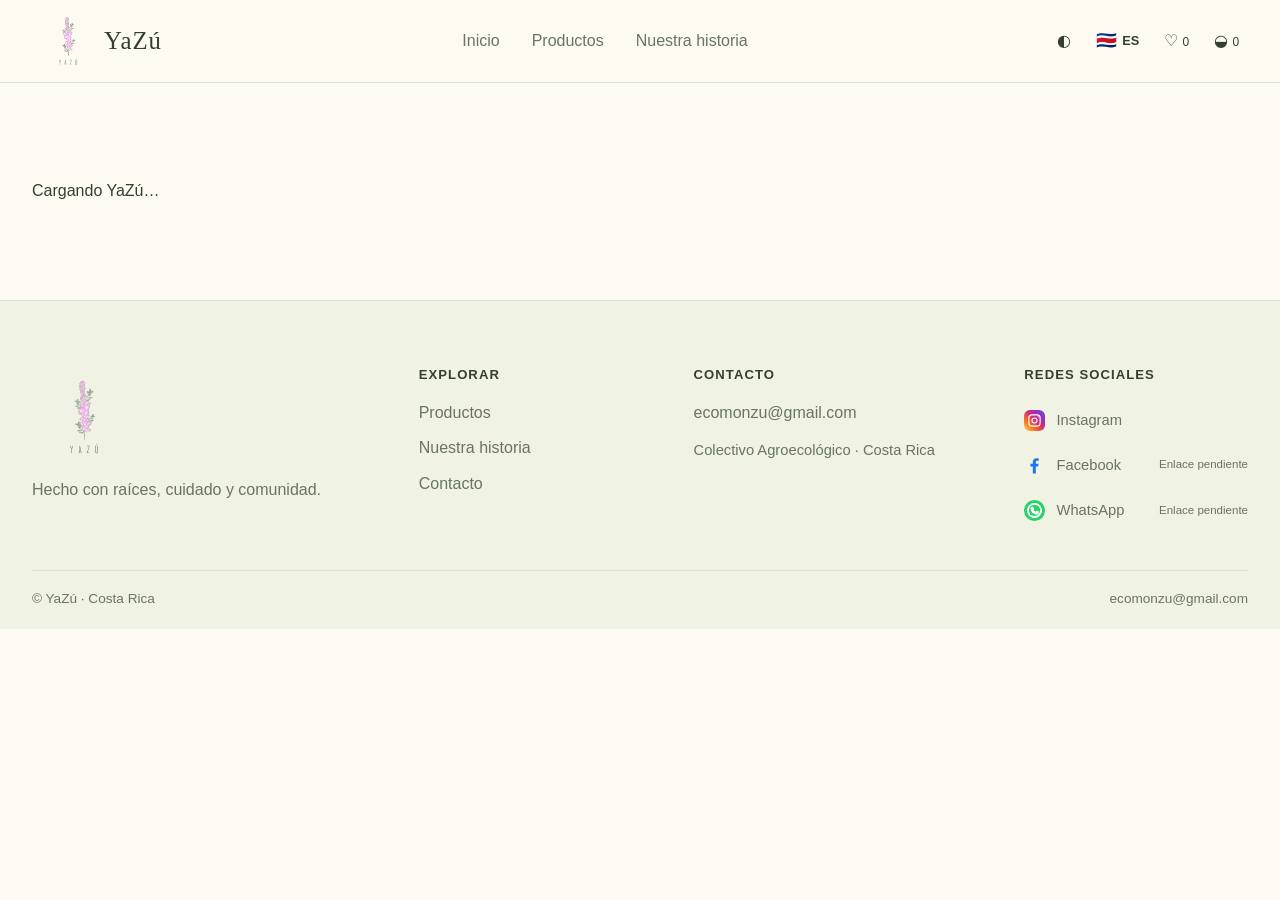
==== index.html @ a960245a "página principal y estructura creada, a la espera de imágenes para agregar" ====
<!doctype html>
<html lang="es">
<head>
  <meta charset="utf-8">
  <meta name="viewport" content="width=device-width, initial-scale=1">
  <meta name="theme-color" content="#fcfaf2">
  <meta name="description" content="YaZú: productos naturales y artesanales que apoyan iniciativas agroecológicas de mujeres rurales de Costa Rica.">
  <meta property="og:type" content="website">
  <meta property="og:title" content="YaZú | Productos con raíces">
  <meta property="og:description" content="Conoce productos artesanales y una colectiva agroecológica de Costa Rica.">
  <meta property="og:image" content="/assets/logo_yazu.svg">
  <meta name="twitter:card" content="summary_large_image">
  <title>YaZú | Productos con raíces</title>
  <link rel="icon" href="/assets/logo_yazu.svg" type="image/svg+xml">
  <link rel="stylesheet" href="/index.css">
  <script type="module" src="/index.js"></script>
</head>
<body>
  <a class="skip" href="#contenido">Saltar al contenido</a>
  <header class="header">
    <div class="header-inner wrap">
      <a class="brand" href="/" data-link aria-label="YaZú, inicio"><img src="/assets/logo_yazu.svg" alt=""><span>YaZú</span></a>
      <nav class="navigation" aria-label="Navegación principal">
        <a href="/#inicio" data-link data-i18n="home" data-nav="home">Inicio</a>
        <a href="/productos" data-link data-i18n="products" data-nav="products">Productos</a>
        <a href="/#historia" data-link data-i18n="about" data-nav="history">Nuestra historia</a>
      </nav>
      <div class="header-actions">
        <button id="theme" class="icon-button" type="button" aria-label="Cambiar tema">◐</button>
        <button id="language" class="language" type="button" aria-label="Cambiar idioma"><span class="language-flag" aria-hidden="true">🇨🇷</span><span class="language-code">ES</span></button>
        <a href="/favoritos" data-link class="icon-button" id="favorites-link" aria-label="Favoritos">♡ <span id="favorite-count">0</span></a>
        <a href="/carrito" data-link class="icon-button" id="cart-link" aria-label="Carrito">◒ <span id="cart-count">0</span></a>
      </div>
    </div>
  </header>
  <main id="contenido" tabindex="-1" aria-live="polite">
    <div class="wrap loading" role="status">Cargando YaZú…</div>
  </main>
  <footer class="footer">
    <div class="wrap footer-grid">
      <div class="footer-brand"><img class="footer-logo" src="/assets/logo_yazu.svg" alt="YaZú"><p data-i18n="footerText">Hecho con raíces, cuidado y comunidad.</p></div>
      <div><strong data-i18n="explore">Explorar</strong><a href="/productos" data-link data-i18n="products">Productos</a><a href="/informacion" data-link data-i18n="about">Nuestra historia</a><a href="/informacion#contacto" data-link data-i18n="contact">Contacto</a></div>
      <div class="footer-contact"><strong data-i18n="contact">Contacto</strong><a href="mailto:ecomonzu@gmail.com">ecomonzu@gmail.com</a><p class="footer-location">Colectivo Agroecológico · Costa Rica</p></div>
      <div class="footer-networks"><strong data-i18n="socials">Redes sociales</strong>
        <a class="social-link" href="https://www.instagram.com/chapernoagroeco/" target="_blank" rel="noopener noreferrer" aria-label="Instagram de YaZú">
          <svg viewBox="0 0 24 24" aria-hidden="true"><rect x="3" y="3" width="18" height="18" rx="5"/><circle cx="12" cy="12" r="4"/><circle class="social-dot" cx="18" cy="6" r="1"/></svg><span>Instagram</span>
        </a>
        <span class="social-link social-pending" id="footer-facebook" aria-disabled="true">
          <svg viewBox="0 0 24 24" aria-hidden="true"><path d="M13.5 21v-8h2.7l.4-3h-3.1V8.1c0-.9.3-1.5 1.6-1.5h1.7V3.9c-.3 0-1.3-.1-2.5-.1-2.5 0-4.2 1.5-4.2 4.3V10H7.3v3h2.8v8z"/></svg><span>Facebook</span><small data-i18n="socialPending">Enlace pendiente</small>
        </span>
        <span class="social-link social-pending" id="footer-whatsapp" aria-disabled="true">
          <svg viewBox="0 0 24 24" aria-hidden="true"><path d="M20.5 3.5A11.8 11.8 0 0 0 12.1 0C5.6 0 .3 5.3.3 11.8c0 2.1.6 4.1 1.6 5.9L.2 24l6.5-1.7a11.8 11.8 0 0 0 5.4 1.3h.1c6.5 0 11.8-5.3 11.8-11.8 0-3.2-1.2-6.1-3.5-8.3zM12.1 21.6h-.1a9.8 9.8 0 0 1-5-1.4l-.4-.2-3.8 1 1-3.7-.2-.4a9.8 9.8 0 0 1-1.5-5.1c0-5.5 4.5-10 10-10 2.7 0 5.2 1 7.1 2.9a9.9 9.9 0 0 1 2.9 7.1c0 5.4-4.5 9.8-10 9.8zm5.5-7.4c-.3-.1-1.6-.8-1.9-.9-.3-.1-.5-.1-.7.2-.2.3-.7.9-.9 1.1-.2.2-.3.2-.6.1-.3-.1-1.2-.4-2.3-1.4-.8-.7-1.4-1.6-1.5-1.9-.2-.3 0-.4.1-.6l.5-.5c.1-.2.2-.3.3-.5.1-.2 0-.4 0-.5 0-.1-.7-1.6-1-2.1-.2-.5-.5-.4-.7-.4h-.6c-.2 0-.5.1-.8.4-.3.3-1 1-1 2.4s1 2.8 1.1 3c.1.2 2 3.1 4.8 4.2.7.3 1.2.5 1.6.6.7.2 1.3.2 1.8.1.5-.1 1.6-.7 1.8-1.3.2-.6.2-1.1.2-1.3-.1-.2-.3-.3-.6-.5z"/></svg><span>WhatsApp</span><small data-i18n="socialPending">Enlace pendiente</small>
        </span>
      </div>
    </div>
    <div class="wrap footer-bottom"><span>© YaZú · Costa Rica</span><a href="mailto:ecomonzu@gmail.com">ecomonzu@gmail.com</a></div>
  </footer>
  <div id="notice" class="notice" role="status" hidden></div>
</body>
</html>
---- index.css ----
@font-face{font-family:YaZuDisplay;src:local("Doodler")}
@font-face{font-family:YaZuText;src:local("Gilroy")}
[hidden]{display:none!important}.brand{display:flex;align-items:center;font-family:YaZuDisplay,Georgia,serif;font-size:1.55rem;letter-spacing:.04em}
:root{color-scheme:light;--bg:#fcfaf2;--surface:#fffef9;--text:#34402d;--muted:#697463;--line:#dce4d3;--primary:#6b8253;--soft:#bbcda0;--accent:#c7d99f;--shadow:0 12px 40px #34402d12;--radius:18px;font-family:YaZuText,Arial,sans-serif}
:root[data-theme=dark]{color-scheme:dark;--bg:#1a211b;--surface:#222c23;--text:#edf1e8;--muted:#b3c2ae;--line:#445446;--primary:#c7d99f;--soft:#344a35;--accent:#536a45;--shadow:0 12px 40px #0003}
*{box-sizing:border-box}html{scroll-behavior:smooth}body{margin:0;background:var(--bg);color:var(--text);line-height:1.55}button,input,textarea,select{font:inherit}button,a{touch-action:manipulation}a{color:inherit;text-decoration:none}button{cursor:pointer}img{max-width:100%;display:block}button:focus-visible,a:focus-visible,input:focus-visible,select:focus-visible{outline:3px solid #b675b9;outline-offset:3px}.wrap{width:min(1200px,calc(100% - 3rem));margin:auto}.skip{position:absolute;top:-100px;left:1rem;background:var(--surface);padding:.7rem;z-index:10}.skip:focus{top:1rem}.header{position:sticky;top:0;z-index:10;background:color-mix(in srgb,var(--bg) 93%,transparent);backdrop-filter:blur(12px);border-bottom:1px solid var(--line)}.header-inner{height:82px;display:flex;align-items:center;gap:2rem}.brand img{width:72px;height:68px;object-fit:contain}.navigation{display:flex;gap:2rem;margin:auto}.navigation a,.footer a{color:var(--muted)}.navigation a:hover,.footer a:hover{color:var(--primary)}.header-actions{display:flex;align-items:center;gap:.45rem}.icon-button,.language{border:0;background:transparent;color:var(--text);padding:.55rem;border-radius:8px;white-space:nowrap}.icon-button:hover,.language:hover{background:var(--soft)}.icon-button span{font-size:.75rem}
h1,h2,h3,p{margin-top:0}h1,h2,h3{font-family:YaZuDisplay,Georgia,serif;font-weight:400;line-height:1.1}h1{font-size:clamp(3rem,7vw,6.8rem);letter-spacing:-.04em}h2{font-size:clamp(2.2rem,4vw,4rem);letter-spacing:-.025em}h3{font-size:1.5rem}.eyebrow{font-size:.72rem;letter-spacing:.18em;text-transform:uppercase;font-weight:700;color:var(--primary)}.hero{padding:clamp(4rem,9vw,8rem) 0;background:linear-gradient(120deg,var(--bg),var(--soft));overflow:hidden}.hero-grid{display:grid;grid-template-columns:1.1fr .9fr;gap:3rem;align-items:center}.hero p:not(.eyebrow){max-width:520px;color:var(--muted);font-size:1.1rem}.hero-image{height:370px;width:100%;object-fit:contain;filter:drop-shadow(0 16px 30px #34402d20)}.button{display:inline-flex;align-items:center;justify-content:center;gap:.5rem;border:1px solid var(--primary);border-radius:999px;background:var(--primary);color:var(--bg);padding:.85rem 1.4rem;font-weight:700;transition:transform .2s,opacity .2s}.button:hover{transform:translateY(-2px);opacity:.88}.button.secondary{background:transparent;color:var(--text)}.button:disabled{opacity:.5;cursor:not-allowed;transform:none}.section{padding:5rem 0}.section.soft{background:color-mix(in srgb,var(--soft) 22%,var(--bg))}.section-heading{display:flex;justify-content:space-between;align-items:end;gap:1rem;margin-bottom:2rem}.section-heading h2{margin-bottom:0}.section-heading p{color:var(--muted);max-width:450px;margin-bottom:0}.grid{display:grid;grid-template-columns:repeat(4,minmax(0,1fr));gap:1.25rem}.card{min-width:0}.card-image{aspect-ratio:1/1.1;position:relative;background:var(--surface);border:1px solid var(--line);border-radius:var(--radius);overflow:hidden}.card-image img{width:100%;height:100%;object-fit:contain;padding:1.5rem;transition:transform .3s}.card-image:hover img{transform:scale(1.04)}.favorite{position:absolute;top:1rem;right:1rem;border:0;border-radius:50%;width:40px;height:40px;background:var(--surface);color:var(--text);font-size:1.3rem}.card-body{padding:.9rem .15rem}.card-body h3{font-size:1.2rem;margin:.25rem 0}.category,.muted{color:var(--muted)}.category{font-size:.8rem}.price{font-weight:700}.catalog-head{padding:4rem 0 2rem}.catalog-head h1{font-size:clamp(3rem,6vw,5rem);margin-bottom:.6rem}.controls{display:flex;gap:1rem;margin:2rem 0}.field{width:100%;border:1px solid var(--line);border-radius:9px;padding:.85rem 1rem;background:var(--surface);color:var(--text)}select.field{width:auto;min-width:190px}.empty,.error{border:1px solid var(--line);background:var(--surface);border-radius:var(--radius);padding:2rem;text-align:center}.error img{width:110px;margin:0 auto 1rem}.loading{padding:6rem 0}.skeleton{height:330px;border-radius:var(--radius);background:linear-gradient(90deg,var(--surface),var(--line),var(--surface));background-size:200% 100%;animation:shimmer 1.5s infinite}@keyframes shimmer{to{background-position:-200% 0}}
.detail{display:grid;grid-template-columns:1fr 1fr;gap:clamp(2rem,6vw,6rem);padding:3rem 0 6rem}.detail-image{background:var(--surface);border:1px solid var(--line);border-radius:var(--radius);min-height:440px;display:flex;align-items:center;justify-content:center}.detail-image img{max-height:520px;object-fit:contain}.detail h1{font-size:clamp(2.6rem,5vw,4.7rem)}.detail .price{font-size:1.4rem}.detail-actions{display:flex;flex-wrap:wrap;gap:.8rem;margin:2rem 0}.thumbs{display:flex;gap:.5rem;margin-top:1rem}.thumbs button{background:var(--surface);border:1px solid var(--line);border-radius:8px;padding:.3rem}.thumbs img{width:55px;height:55px;object-fit:contain}.back{display:inline-block;margin:2rem 0 0;color:var(--muted)}.info-nav{display:flex;gap:.8rem;flex-wrap:wrap;padding:1rem 0}.info-nav a{border:1px solid var(--line);padding:.5rem 1rem;border-radius:999px}.info-copy{max-width:700px}.feature{display:grid;grid-template-columns:1fr 1fr;align-items:center;gap:3rem}.placeholder{border-radius:var(--radius);background:var(--surface);border:1px solid var(--line);display:grid;place-items:center;min-height:300px}.placeholder img{width:60%;max-height:300px;object-fit:contain}.map{width:100%;height:400px;border:0;border-radius:var(--radius)}.gallery-grid{display:grid;grid-template-columns:repeat(3,1fr);gap:1rem}.gallery-grid img{width:100%;aspect-ratio:1;object-fit:cover;border-radius:var(--radius)}.list{display:grid;gap:1rem}.list-item{display:grid;grid-template-columns:100px 1fr auto;gap:1.5rem;align-items:center;background:var(--surface);border:1px solid var(--line);border-radius:var(--radius);padding:1rem}.list-item img{width:100px;height:100px;object-fit:contain}.list-item h3{font-size:1.2rem;margin-bottom:.3rem}.quantity{display:flex;gap:.5rem;align-items:center}.quantity input{width:65px}.checkout{display:grid;grid-template-columns:1fr 340px;gap:2rem}.summary{align-self:start;padding:1.5rem;background:var(--surface);border:1px solid var(--line);border-radius:var(--radius)}.summary label{display:block;margin:1rem 0}.summary .button{width:100%}.total{display:flex;justify-content:space-between;font-size:1.2rem}.text-button{border:0;background:none;color:var(--primary);padding:.3rem}.footer{border-top:1px solid var(--line);padding:3rem 0 1rem}.footer-grid{display:grid;grid-template-columns:2fr 1fr 1fr;gap:2rem}.footer-grid a{display:block;margin:.5rem 0}.footer-logo{width:100px;height:85px;object-fit:contain}.footer p,.footer-bottom{color:var(--muted)}.footer-bottom{border-top:1px solid var(--line);padding-top:1rem;margin-top:2rem;font-size:.85rem}.notice{position:fixed;bottom:1rem;right:1rem;background:var(--text);color:var(--bg);padding:1rem;border-radius:10px;z-index:30}
@media(max-width:800px){.header-inner{height:auto;min-height:72px;flex-wrap:wrap;gap:.4rem;padding:.4rem 0}.brand img{width:58px;height:52px}.header-actions{margin-left:auto}.navigation{order:3;justify-content:center;width:100%;padding-bottom:.5rem;gap:1.3rem;font-size:.9rem}.hero-grid,.feature,.detail,.checkout{grid-template-columns:1fr}.hero-image{height:220px}.grid{grid-template-columns:repeat(2,minmax(0,1fr))}.section{padding:3.5rem 0}.section-heading{align-items:start;flex-direction:column}.detail-image{min-height:300px}.footer-grid{grid-template-columns:1fr 1fr}.footer-grid>div:first-child{grid-column:1/-1}.list-item{grid-template-columns:70px 1fr}.list-item img{width:70px;height:70px}.list-actions{grid-column:2}.controls{flex-direction:column}select.field{width:100%}}
@media(prefers-reduced-motion:reduce){*,*::before,*::after{scroll-behavior:auto!important;animation-duration:.01ms!important;animation-iteration-count:1!important;transition-duration:.01ms!important}}
.wrap{width:min(1360px,calc(100% - 4rem))}
h1,h2,h3{letter-spacing:0}
.section{padding:clamp(4rem,7vw,6.5rem) 0}
.hero{padding:clamp(5rem,10vw,9rem) 0}
.hero-grid{grid-template-columns:1.05fr .95fr;gap:clamp(3rem,7vw,7rem)}
.hero-image{height:clamp(390px,38vw,520px)}
.grid{gap:clamp(1.25rem,2.4vw,2rem)}
.card-image img{padding:clamp(.75rem,1.5vw,1.5rem)}
.footer{padding:4rem 0 1.25rem;background:color-mix(in srgb,var(--soft) 18%,var(--bg))}
.footer-grid{grid-template-columns:1.5fr 1fr 1.25fr 1fr;gap:clamp(1.5rem,4vw,4rem)}
.footer-grid>div:first-child{max-width:290px}
.footer-logo{width:128px;height:104px;object-fit:contain;object-position:left center;margin-bottom:.6rem}
.footer-grid strong{display:block;margin:0 0 1rem;color:var(--text);font-size:.82rem;letter-spacing:.08em;text-transform:uppercase}
.footer-grid a{margin:.65rem 0}
.footer-location{margin:.8rem 0 0;color:var(--muted);font-size:.92rem}
.footer-networks{display:grid;align-content:start;gap:.45rem}
.footer-networks strong{margin-bottom:.55rem}
.social-link{display:flex!important;align-items:center;gap:.7rem;min-height:38px;margin:0!important;color:var(--muted);font-size:.92rem}
.social-link svg{width:21px;height:21px;flex:none;fill:currentColor;stroke:currentColor;stroke-width:1.8}
.social-link svg rect,.social-link svg circle{fill:none}
.social-link svg .social-dot{fill:currentColor;stroke:none}
.social-link:hover{color:var(--primary)}
.social-link[href*="instagram.com"] svg{padding:3px;border-radius:6px;background:linear-gradient(45deg,#feda75 0%,#fa7e1e 25%,#d62976 55%,#962fbf 75%,#4f5bd5 100%);color:#fff;stroke:#fff}
#footer-facebook svg{color:#1877f2;fill:currentColor;stroke:none}
#footer-whatsapp svg{padding:3px;border-radius:50%;background:#25d366;color:#fff;fill:#fff;stroke:#fff}
.social-pending{cursor:default}
.social-link small{margin-left:auto;color:var(--muted);font-size:.72rem}
.footer-bottom{display:flex;justify-content:space-between;gap:1rem;margin-top:2.5rem;padding-top:1.1rem}
@media(max-width:1000px){.footer-grid{grid-template-columns:1.3fr 1fr 1fr}.footer-networks{grid-column:2/-1;grid-row:2}.footer-grid>div:first-child{grid-row:span 2}}
@media(max-width:800px){.wrap{width:calc(100% - 2rem)}.section{padding:3.5rem 0}.hero{padding:4.5rem 0}.hero-grid{gap:2rem}.hero-image{height:280px}.footer-grid{grid-template-columns:1fr 1fr;gap:2rem 1.5rem}.footer-networks{grid-column:auto;grid-row:auto}.footer-grid>div:first-child{grid-column:1/-1;grid-row:auto;max-width:360px}.footer-bottom{flex-wrap:wrap;margin-top:2rem}}
@media(max-width:520px){.footer-grid{grid-template-columns:1fr}.footer-networks{grid-column:auto}.footer-bottom{flex-direction:column;gap:.35rem}}
.navigation a{position:relative;padding:.45rem 0}
.navigation a::after{position:absolute;right:0;bottom:-.25rem;left:0;height:2px;background:var(--primary);content:"";transform:scaleX(0);transform-origin:center;transition:transform .2s ease}
.navigation a[aria-current=location]{color:var(--text);font-weight:700}
.navigation a[aria-current=location]::after{transform:scaleX(1)}
.language{display:inline-flex;align-items:center;gap:.35rem}
.language-flag{font-family:"Apple Color Emoji","Segoe UI Emoji",sans-serif;font-size:1.05rem;line-height:1}
.language-code{font-size:.8rem;font-weight:700}
.hero-copy{text-align:center}
.hero-copy h1{max-width:9ch;margin:0 auto 1rem;font-size:4.5rem}
.hero-copy>p:not(.eyebrow){margin-right:auto;margin-left:auto}
.section-heading{display:grid;justify-items:center;text-align:center;gap:.7rem;align-items:center}
.section-heading h2{margin-bottom:0}
.section-heading p{max-width:580px}
.history-intro{text-align:center;background:color-mix(in srgb,var(--soft) 22%,var(--bg))}
.history-page-heading{text-align:center}
.history-page-heading h1{max-width:14ch;margin:0 auto}
.history-page-heading .muted{max-width:620px;margin:1.2rem auto 0}
.history-intro .wrap{max-width:880px}
.history-intro h2{max-width:18ch;margin:0 auto 1rem;font-size:3.5rem}
.history-intro p:last-child{max-width:660px;margin:0 auto;color:var(--muted);font-size:1.05rem}
[data-nav-section],#historia{scroll-margin-top:100px}
.card-image{border-color:color-mix(in srgb,var(--primary) 38%,var(--line));box-shadow:inset 0 0 0 1px color-mix(in srgb,var(--primary) 14%,transparent);transition:border-color .2s ease,box-shadow .2s ease}
.card-image::after{position:absolute;inset:.55rem;border:1px solid color-mix(in srgb,var(--primary) 16%,transparent);border-radius:calc(var(--radius) - 7px);content:"";pointer-events:none}
.card-image:hover{border-color:var(--primary);box-shadow:0 12px 28px color-mix(in srgb,var(--text) 10%,transparent)}
@media(max-width:800px){.hero-copy h1{max-width:12ch;font-size:3.25rem}.history-intro h2{font-size:2.8rem}[data-nav-section],#historia{scroll-margin-top:128px}.section-heading{margin-bottom:1.75rem}}
@media(max-width:520px){.hero-copy h1{font-size:2.7rem}.history-intro h2{font-size:2.4rem}}
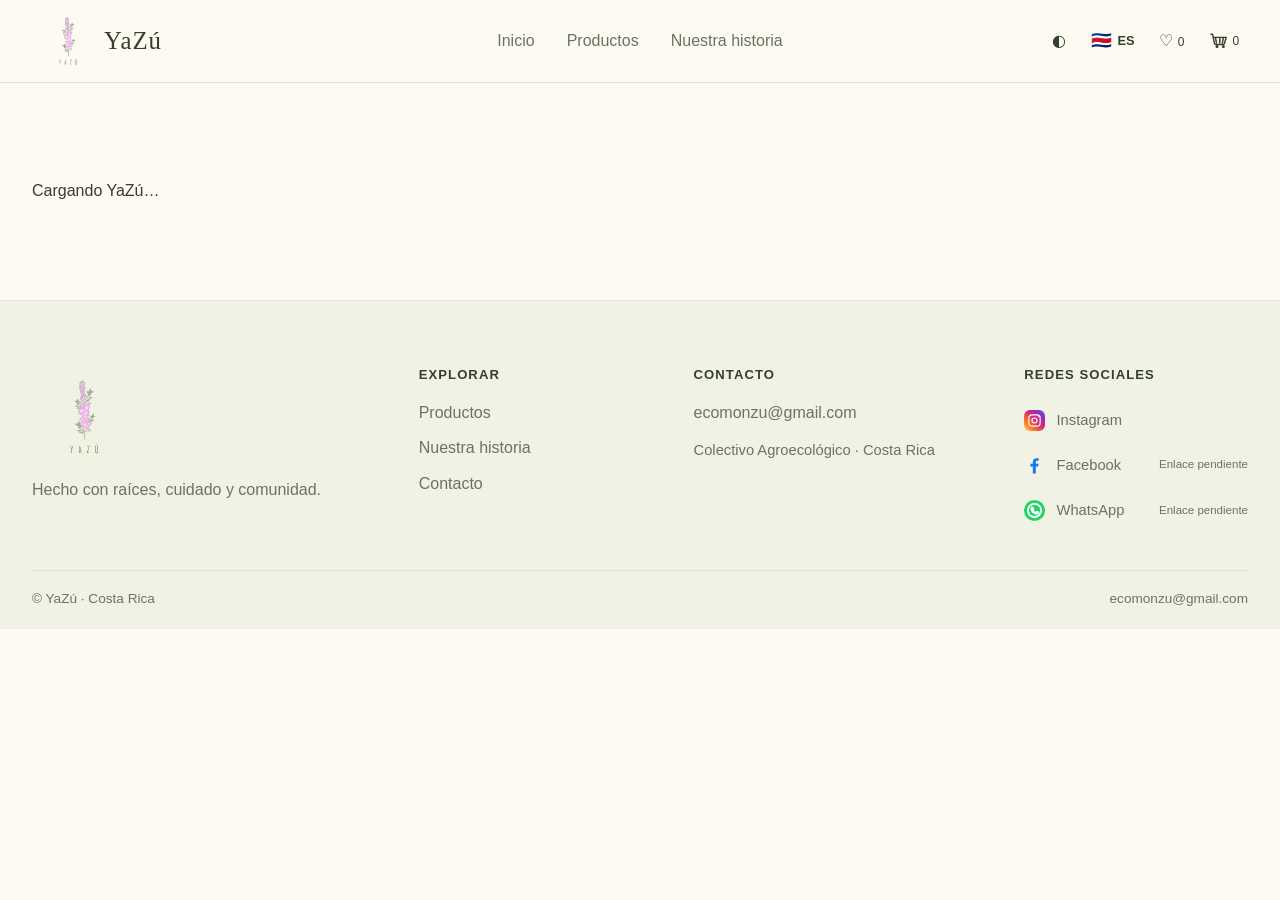
==== commit fa945b59: "agregadas imagenes decorativas, faltan videos y productos reales" ====
--- a/index.html
+++ b/index.html
@@ -29,7 +29,7 @@
         <button id="theme" class="icon-button" type="button" aria-label="Cambiar tema">◐</button>
         <button id="language" class="language" type="button" aria-label="Cambiar idioma"><span class="language-flag" aria-hidden="true">🇨🇷</span><span class="language-code">ES</span></button>
         <a href="/favoritos" data-link class="icon-button" id="favorites-link" aria-label="Favoritos">♡ <span id="favorite-count">0</span></a>
-        <a href="/carrito" data-link class="icon-button" id="cart-link" aria-label="Carrito">◒ <span id="cart-count">0</span></a>
+        <a href="/carrito" data-link class="icon-button" id="cart-link" aria-label="Carrito"><svg class="cart-icon" viewBox="0 0 24 24" aria-hidden="true" focusable="false"><path d="M2.5 4h2l2.2 11.2a2 2 0 0 0 2 1.6h8.8a2 2 0 0 0 1.9-1.4L21.5 8H6"/><path d="M8.2 8.5 9.3 15M13.5 8.5V15m4.3-6.5-1 6.5"/><circle cx="10" cy="19.5" r="1"/><circle cx="18" cy="19.5" r="1"/></svg><span id="cart-count">0</span></a>
       </div>
     </div>
   </header>
--- a/index.css
+++ b/index.css
@@ -3,17 +3,14 @@
 [hidden]{display:none!important}.brand{display:flex;align-items:center;font-family:YaZuDisplay,Georgia,serif;font-size:1.55rem;letter-spacing:.04em}
 :root{color-scheme:light;--bg:#fcfaf2;--surface:#fffef9;--text:#34402d;--muted:#697463;--line:#dce4d3;--primary:#6b8253;--soft:#bbcda0;--accent:#c7d99f;--shadow:0 12px 40px #34402d12;--radius:18px;font-family:YaZuText,Arial,sans-serif}
 :root[data-theme=dark]{color-scheme:dark;--bg:#1a211b;--surface:#222c23;--text:#edf1e8;--muted:#b3c2ae;--line:#445446;--primary:#c7d99f;--soft:#344a35;--accent:#536a45;--shadow:0 12px 40px #0003}
-*{box-sizing:border-box}html{scroll-behavior:smooth}body{margin:0;background:var(--bg);color:var(--text);line-height:1.55}button,input,textarea,select{font:inherit}button,a{touch-action:manipulation}a{color:inherit;text-decoration:none}button{cursor:pointer}img{max-width:100%;display:block}button:focus-visible,a:focus-visible,input:focus-visible,select:focus-visible{outline:3px solid #b675b9;outline-offset:3px}.wrap{width:min(1200px,calc(100% - 3rem));margin:auto}.skip{position:absolute;top:-100px;left:1rem;background:var(--surface);padding:.7rem;z-index:10}.skip:focus{top:1rem}.header{position:sticky;top:0;z-index:10;background:color-mix(in srgb,var(--bg) 93%,transparent);backdrop-filter:blur(12px);border-bottom:1px solid var(--line)}.header-inner{height:82px;display:flex;align-items:center;gap:2rem}.brand img{width:72px;height:68px;object-fit:contain}.navigation{display:flex;gap:2rem;margin:auto}.navigation a,.footer a{color:var(--muted)}.navigation a:hover,.footer a:hover{color:var(--primary)}.header-actions{display:flex;align-items:center;gap:.45rem}.icon-button,.language{border:0;background:transparent;color:var(--text);padding:.55rem;border-radius:8px;white-space:nowrap}.icon-button:hover,.language:hover{background:var(--soft)}.icon-button span{font-size:.75rem}
-h1,h2,h3,p{margin-top:0}h1,h2,h3{font-family:YaZuDisplay,Georgia,serif;font-weight:400;line-height:1.1}h1{font-size:clamp(3rem,7vw,6.8rem);letter-spacing:-.04em}h2{font-size:clamp(2.2rem,4vw,4rem);letter-spacing:-.025em}h3{font-size:1.5rem}.eyebrow{font-size:.72rem;letter-spacing:.18em;text-transform:uppercase;font-weight:700;color:var(--primary)}.hero{padding:clamp(4rem,9vw,8rem) 0;background:linear-gradient(120deg,var(--bg),var(--soft));overflow:hidden}.hero-grid{display:grid;grid-template-columns:1.1fr .9fr;gap:3rem;align-items:center}.hero p:not(.eyebrow){max-width:520px;color:var(--muted);font-size:1.1rem}.hero-image{height:370px;width:100%;object-fit:contain;filter:drop-shadow(0 16px 30px #34402d20)}.button{display:inline-flex;align-items:center;justify-content:center;gap:.5rem;border:1px solid var(--primary);border-radius:999px;background:var(--primary);color:var(--bg);padding:.85rem 1.4rem;font-weight:700;transition:transform .2s,opacity .2s}.button:hover{transform:translateY(-2px);opacity:.88}.button.secondary{background:transparent;color:var(--text)}.button:disabled{opacity:.5;cursor:not-allowed;transform:none}.section{padding:5rem 0}.section.soft{background:color-mix(in srgb,var(--soft) 22%,var(--bg))}.section-heading{display:flex;justify-content:space-between;align-items:end;gap:1rem;margin-bottom:2rem}.section-heading h2{margin-bottom:0}.section-heading p{color:var(--muted);max-width:450px;margin-bottom:0}.grid{display:grid;grid-template-columns:repeat(4,minmax(0,1fr));gap:1.25rem}.card{min-width:0}.card-image{aspect-ratio:1/1.1;position:relative;background:var(--surface);border:1px solid var(--line);border-radius:var(--radius);overflow:hidden}.card-image img{width:100%;height:100%;object-fit:contain;padding:1.5rem;transition:transform .3s}.card-image:hover img{transform:scale(1.04)}.favorite{position:absolute;top:1rem;right:1rem;border:0;border-radius:50%;width:40px;height:40px;background:var(--surface);color:var(--text);font-size:1.3rem}.card-body{padding:.9rem .15rem}.card-body h3{font-size:1.2rem;margin:.25rem 0}.category,.muted{color:var(--muted)}.category{font-size:.8rem}.price{font-weight:700}.catalog-head{padding:4rem 0 2rem}.catalog-head h1{font-size:clamp(3rem,6vw,5rem);margin-bottom:.6rem}.controls{display:flex;gap:1rem;margin:2rem 0}.field{width:100%;border:1px solid var(--line);border-radius:9px;padding:.85rem 1rem;background:var(--surface);color:var(--text)}select.field{width:auto;min-width:190px}.empty,.error{border:1px solid var(--line);background:var(--surface);border-radius:var(--radius);padding:2rem;text-align:center}.error img{width:110px;margin:0 auto 1rem}.loading{padding:6rem 0}.skeleton{height:330px;border-radius:var(--radius);background:linear-gradient(90deg,var(--surface),var(--line),var(--surface));background-size:200% 100%;animation:shimmer 1.5s infinite}@keyframes shimmer{to{background-position:-200% 0}}
-.detail{display:grid;grid-template-columns:1fr 1fr;gap:clamp(2rem,6vw,6rem);padding:3rem 0 6rem}.detail-image{background:var(--surface);border:1px solid var(--line);border-radius:var(--radius);min-height:440px;display:flex;align-items:center;justify-content:center}.detail-image img{max-height:520px;object-fit:contain}.detail h1{font-size:clamp(2.6rem,5vw,4.7rem)}.detail .price{font-size:1.4rem}.detail-actions{display:flex;flex-wrap:wrap;gap:.8rem;margin:2rem 0}.thumbs{display:flex;gap:.5rem;margin-top:1rem}.thumbs button{background:var(--surface);border:1px solid var(--line);border-radius:8px;padding:.3rem}.thumbs img{width:55px;height:55px;object-fit:contain}.back{display:inline-block;margin:2rem 0 0;color:var(--muted)}.info-nav{display:flex;gap:.8rem;flex-wrap:wrap;padding:1rem 0}.info-nav a{border:1px solid var(--line);padding:.5rem 1rem;border-radius:999px}.info-copy{max-width:700px}.feature{display:grid;grid-template-columns:1fr 1fr;align-items:center;gap:3rem}.placeholder{border-radius:var(--radius);background:var(--surface);border:1px solid var(--line);display:grid;place-items:center;min-height:300px}.placeholder img{width:60%;max-height:300px;object-fit:contain}.map{width:100%;height:400px;border:0;border-radius:var(--radius)}.gallery-grid{display:grid;grid-template-columns:repeat(3,1fr);gap:1rem}.gallery-grid img{width:100%;aspect-ratio:1;object-fit:cover;border-radius:var(--radius)}.list{display:grid;gap:1rem}.list-item{display:grid;grid-template-columns:100px 1fr auto;gap:1.5rem;align-items:center;background:var(--surface);border:1px solid var(--line);border-radius:var(--radius);padding:1rem}.list-item img{width:100px;height:100px;object-fit:contain}.list-item h3{font-size:1.2rem;margin-bottom:.3rem}.quantity{display:flex;gap:.5rem;align-items:center}.quantity input{width:65px}.checkout{display:grid;grid-template-columns:1fr 340px;gap:2rem}.summary{align-self:start;padding:1.5rem;background:var(--surface);border:1px solid var(--line);border-radius:var(--radius)}.summary label{display:block;margin:1rem 0}.summary .button{width:100%}.total{display:flex;justify-content:space-between;font-size:1.2rem}.text-button{border:0;background:none;color:var(--primary);padding:.3rem}.footer{border-top:1px solid var(--line);padding:3rem 0 1rem}.footer-grid{display:grid;grid-template-columns:2fr 1fr 1fr;gap:2rem}.footer-grid a{display:block;margin:.5rem 0}.footer-logo{width:100px;height:85px;object-fit:contain}.footer p,.footer-bottom{color:var(--muted)}.footer-bottom{border-top:1px solid var(--line);padding-top:1rem;margin-top:2rem;font-size:.85rem}.notice{position:fixed;bottom:1rem;right:1rem;background:var(--text);color:var(--bg);padding:1rem;border-radius:10px;z-index:30}
-@media(max-width:800px){.header-inner{height:auto;min-height:72px;flex-wrap:wrap;gap:.4rem;padding:.4rem 0}.brand img{width:58px;height:52px}.header-actions{margin-left:auto}.navigation{order:3;justify-content:center;width:100%;padding-bottom:.5rem;gap:1.3rem;font-size:.9rem}.hero-grid,.feature,.detail,.checkout{grid-template-columns:1fr}.hero-image{height:220px}.grid{grid-template-columns:repeat(2,minmax(0,1fr))}.section{padding:3.5rem 0}.section-heading{align-items:start;flex-direction:column}.detail-image{min-height:300px}.footer-grid{grid-template-columns:1fr 1fr}.footer-grid>div:first-child{grid-column:1/-1}.list-item{grid-template-columns:70px 1fr}.list-item img{width:70px;height:70px}.list-actions{grid-column:2}.controls{flex-direction:column}select.field{width:100%}}
+*{box-sizing:border-box}html{scroll-behavior:smooth}body{margin:0;background:var(--bg);color:var(--text);line-height:1.55}button,input,textarea,select{font:inherit}button,a{touch-action:manipulation}a{color:inherit;text-decoration:none}button{cursor:pointer}img{max-width:100%;display:block}button:focus-visible,a:focus-visible,input:focus-visible,select:focus-visible{outline:3px solid #b675b9;outline-offset:3px}.wrap{width:min(1200px,calc(100% - 3rem));margin:auto}.skip{position:absolute;top:-100px;left:1rem;background:var(--surface);padding:.7rem;z-index:10}.skip:focus{top:1rem}.header{position:sticky;top:0;z-index:10;background:color-mix(in srgb,var(--bg) 93%,transparent);backdrop-filter:blur(12px);border-bottom:1px solid var(--line)}.header-inner{height:82px;display:grid;grid-template-columns:1fr auto 1fr;align-items:center;gap:2rem}.brand img{width:72px;height:68px;object-fit:contain}.navigation{display:flex;gap:2rem;margin:auto}.navigation a,.footer a{color:var(--muted)}.navigation a:hover,.footer a:hover{color:var(--primary)}.header-actions{display:flex;align-items:center;justify-self:end;gap:.45rem}.icon-button,.language{border:0;background:transparent;color:var(--text);padding:.55rem;border-radius:8px;white-space:nowrap}.icon-button:hover,.language:hover{background:var(--soft)}.icon-button span{font-size:.75rem}
+h1,h2,h3,p{margin-top:0}h1,h2,h3{font-family:YaZuDisplay,Georgia,serif;font-weight:400;line-height:1.1}h1{font-size:clamp(3rem,7vw,6.8rem);letter-spacing:-.04em}h2{font-size:clamp(2.2rem,4vw,4rem);letter-spacing:-.025em}h3{font-size:1.5rem}.eyebrow{font-size:.72rem;letter-spacing:.18em;text-transform:uppercase;font-weight:700;color:var(--primary)}.hero{min-height:80vh;box-sizing:border-box;display:flex;align-items:center;padding:clamp(2rem,4vw,4rem) 0;background:linear-gradient(rgba(26,33,27,.5),rgba(26,33,27,.72)),url("/assets/decorativas/inicio.jpg") center/cover no-repeat;color:#fcfaf2;overflow:hidden}.hero p:not(.eyebrow){max-width:520px;color:#e9ecdf;font-size:1.1rem}.hero .eyebrow{color:var(--accent)}.button{display:inline-flex;align-items:center;justify-content:center;gap:.5rem;border:1px solid var(--primary);border-radius:999px;background:var(--primary);color:var(--bg);padding:.85rem 1.4rem;font-weight:700;transition:transform .2s,opacity .2s}.button:hover{transform:translateY(-2px);opacity:.88}.button.secondary{background:transparent;color:var(--text)}.button:disabled{opacity:.5;cursor:not-allowed;transform:none}.section{padding:5rem 0}.section.soft{background:color-mix(in srgb,var(--soft) 22%,var(--bg))}.section-heading{display:flex;justify-content:space-between;align-items:end;gap:1rem;margin-bottom:2rem}.section-heading h2{margin-bottom:0}.section-heading p{color:var(--muted);max-width:450px;margin-bottom:0}.grid{display:grid;grid-template-columns:repeat(4,minmax(0,1fr));gap:1.25rem}.card{min-width:0}.card-image{aspect-ratio:1/1.1;position:relative;background:var(--surface);border:1px solid var(--line);border-radius:var(--radius);overflow:hidden}.card-image img{width:100%;height:100%;object-fit:contain;padding:1.5rem;transition:transform .3s}.card-image:hover img{transform:scale(1.04)}.favorite{position:absolute;top:1rem;right:1rem;border:0;border-radius:50%;width:40px;height:40px;background:var(--surface);color:var(--text);font-size:1.3rem}.card-body{padding:.9rem .15rem}.card-body h3{font-size:1.2rem;margin:.25rem 0}.category,.muted{color:var(--muted)}.category{font-size:.8rem}.price{font-weight:700}.catalog-head{padding:4rem 0 2rem}.catalog-head h1{font-size:clamp(3rem,6vw,5rem);margin-bottom:.6rem}.controls{display:flex;gap:1rem;margin:2rem 0}.field{width:100%;border:1px solid var(--line);border-radius:9px;padding:.85rem 1rem;background:var(--surface);color:var(--text)}select.field{width:auto;min-width:190px}.empty,.error{border:1px solid var(--line);background:var(--surface);border-radius:var(--radius);padding:2rem;text-align:center}.error img{width:110px;margin:0 auto 1rem}.loading{padding:6rem 0}.skeleton{height:330px;border-radius:var(--radius);background:linear-gradient(90deg,var(--surface),var(--line),var(--surface));background-size:200% 100%;animation:shimmer 1.5s infinite}@keyframes shimmer{to{background-position:-200% 0}}
+.detail{display:grid;grid-template-columns:1fr 1fr;gap:clamp(2rem,6vw,6rem);padding:3rem 0 6rem}.detail-image{background:var(--surface);border:1px solid var(--line);border-radius:var(--radius);min-height:440px;display:flex;align-items:center;justify-content:center}.detail-image img{max-height:520px;object-fit:contain}.detail h1{font-size:clamp(2.6rem,5vw,4.7rem)}.detail .price{font-size:1.4rem}.detail-actions{display:flex;flex-wrap:wrap;gap:.8rem;margin:2rem 0}.thumbs{display:flex;gap:.5rem;margin-top:1rem}.thumbs button{background:var(--surface);border:1px solid var(--line);border-radius:8px;padding:.3rem}.thumbs img{width:55px;height:55px;object-fit:contain}.back{display:inline-block;margin:2rem 0 0;color:var(--muted)}.info-nav{display:flex;justify-content:center;gap:.8rem;flex-wrap:wrap;padding:1rem 0}.info-nav a{border:1px solid var(--line);padding:.5rem 1rem;border-radius:999px}.info-copy{max-width:700px}.feature{display:grid;grid-template-columns:1fr 1fr;align-items:center;gap:3rem}.placeholder{border-radius:var(--radius);background:var(--surface);border:1px solid var(--line);display:grid;place-items:center;min-height:300px}.placeholder img{width:60%;max-height:300px;object-fit:contain}.map{width:100%;height:400px;border:0;border-radius:var(--radius)}.feature-photo{width:100%;aspect-ratio:4/5;object-fit:cover;border-radius:var(--radius);border:1px solid var(--line)}.photo-strip{display:grid;grid-template-columns:repeat(2,minmax(0,1fr));gap:1rem;margin-bottom:2rem}.photo-strip img{width:100%;aspect-ratio:4/3;object-fit:cover;border-radius:var(--radius)}.video-grid{display:grid;grid-template-columns:repeat(3,minmax(0,1fr));gap:1.25rem;margin-top:2rem}.video-frame{margin:0;position:relative;aspect-ratio:16/9;border:1px solid var(--line);border-radius:var(--radius);overflow:hidden;background:#000}.video-frame video,.video-frame iframe{position:absolute;inset:0;width:100%;height:100%;border:0;object-fit:contain}.video-soon{display:grid;place-items:center;background:var(--surface)}.video-soon div{text-align:center;padding:1rem}.video-soon img{width:80px;margin:0 auto .6rem}.video-soon p{margin:0;color:var(--muted)}.fondo{background-color:var(--bg);background-repeat:repeat}.fondo-1{background-image:linear-gradient(color-mix(in srgb,var(--bg) 86%,transparent),color-mix(in srgb,var(--bg) 86%,transparent)),url("/assets/fondos/fondo-1.png")}.fondo-2{background-image:linear-gradient(color-mix(in srgb,var(--bg) 86%,transparent),color-mix(in srgb,var(--bg) 86%,transparent)),url("/assets/fondos/fondo-2.png")}.fondo-3{background-image:linear-gradient(rgba(52,64,45,.9),rgba(52,64,45,.9)),url("/assets/fondos/fondo-3.png");color:#fcfaf2}.fondo-3 .eyebrow{color:var(--accent)}.fondo-3 p{color:#e9ecdf}.fondo-3 a{color:#fcfaf2;text-decoration:underline}@media(max-width:800px){.video-grid{grid-template-columns:1fr}}.gallery-grid{display:grid;grid-template-columns:repeat(3,1fr);gap:1rem}.gallery-grid img{width:100%;aspect-ratio:1;object-fit:cover;border-radius:var(--radius)}.list{display:grid;gap:1rem}.list-item{display:grid;grid-template-columns:100px 1fr auto;gap:1.5rem;align-items:center;background:var(--surface);border:1px solid var(--line);border-radius:var(--radius);padding:1rem}.list-item img{width:100px;height:100px;object-fit:contain}.list-item h3{font-size:1.2rem;margin-bottom:.3rem}.quantity{display:flex;gap:.5rem;align-items:center}.quantity input{width:65px}.checkout{display:grid;grid-template-columns:1fr 340px;gap:2rem}.summary{align-self:start;padding:1.5rem;background:var(--surface);border:1px solid var(--line);border-radius:var(--radius)}.summary label{display:block;margin:1rem 0}.summary .button{width:100%}.total{display:flex;justify-content:space-between;font-size:1.2rem}.text-button{border:0;background:none;color:var(--primary);padding:.3rem}.footer{border-top:1px solid var(--line);padding:3rem 0 1rem}.footer-grid{display:grid;grid-template-columns:2fr 1fr 1fr;gap:2rem}.footer-grid a{display:block;margin:.5rem 0}.footer-logo{width:100px;height:85px;object-fit:contain}.footer p,.footer-bottom{color:var(--muted)}.footer-bottom{border-top:1px solid var(--line);padding-top:1rem;margin-top:2rem;font-size:.85rem}.notice{position:fixed;bottom:1rem;right:1rem;background:var(--text);color:var(--bg);padding:1rem;border-radius:10px;z-index:30}
+@media(max-width:800px){.header-inner{display:flex;height:auto;min-height:72px;flex-wrap:wrap;gap:.4rem;padding:.4rem 0}.brand img{width:58px;height:52px}.header-actions{margin-left:auto}.navigation{order:3;justify-content:center;width:100%;padding-bottom:.5rem;gap:1.3rem;font-size:.9rem}.feature,.detail,.checkout{grid-template-columns:1fr}.grid{grid-template-columns:repeat(2,minmax(0,1fr))}.section{padding:3.5rem 0}.section-heading{align-items:start;flex-direction:column}.detail-image{min-height:300px}.footer-grid{grid-template-columns:1fr 1fr}.footer-grid>div:first-child{grid-column:1/-1}.list-item{grid-template-columns:70px 1fr}.list-item img{width:70px;height:70px}.list-actions{grid-column:2}.controls{flex-direction:column}select.field{width:100%}}
 @media(prefers-reduced-motion:reduce){*,*::before,*::after{scroll-behavior:auto!important;animation-duration:.01ms!important;animation-iteration-count:1!important;transition-duration:.01ms!important}}
 .wrap{width:min(1360px,calc(100% - 4rem))}
 h1,h2,h3{letter-spacing:0}
 .section{padding:clamp(4rem,7vw,6.5rem) 0}
-.hero{padding:clamp(5rem,10vw,9rem) 0}
-.hero-grid{grid-template-columns:1.05fr .95fr;gap:clamp(3rem,7vw,7rem)}
-.hero-image{height:clamp(390px,38vw,520px)}
 .grid{gap:clamp(1.25rem,2.4vw,2rem)}
 .card-image img{padding:clamp(.75rem,1.5vw,1.5rem)}
 .footer{padding:4rem 0 1.25rem;background:color-mix(in srgb,var(--soft) 18%,var(--bg))}
@@ -37,7 +34,7 @@
 .social-link small{margin-left:auto;color:var(--muted);font-size:.72rem}
 .footer-bottom{display:flex;justify-content:space-between;gap:1rem;margin-top:2.5rem;padding-top:1.1rem}
 @media(max-width:1000px){.footer-grid{grid-template-columns:1.3fr 1fr 1fr}.footer-networks{grid-column:2/-1;grid-row:2}.footer-grid>div:first-child{grid-row:span 2}}
-@media(max-width:800px){.wrap{width:calc(100% - 2rem)}.section{padding:3.5rem 0}.hero{padding:4.5rem 0}.hero-grid{gap:2rem}.hero-image{height:280px}.footer-grid{grid-template-columns:1fr 1fr;gap:2rem 1.5rem}.footer-networks{grid-column:auto;grid-row:auto}.footer-grid>div:first-child{grid-column:1/-1;grid-row:auto;max-width:360px}.footer-bottom{flex-wrap:wrap;margin-top:2rem}}
+@media(max-width:800px){.wrap{width:calc(100% - 2rem)}.section{padding:3.5rem 0}.hero{padding:4.5rem 0}.footer-grid{grid-template-columns:1fr 1fr;gap:2rem 1.5rem}.footer-networks{grid-column:auto;grid-row:auto}.footer-grid>div:first-child{grid-column:1/-1;grid-row:auto;max-width:360px}.footer-bottom{flex-wrap:wrap;margin-top:2rem}}
 @media(max-width:520px){.footer-grid{grid-template-columns:1fr}.footer-networks{grid-column:auto}.footer-bottom{flex-direction:column;gap:.35rem}}
 .navigation a{position:relative;padding:.45rem 0}
 .navigation a::after{position:absolute;right:0;bottom:-.25rem;left:0;height:2px;background:var(--primary);content:"";transform:scaleX(0);transform-origin:center;transition:transform .2s ease}
@@ -63,5 +60,20 @@
 .card-image{border-color:color-mix(in srgb,var(--primary) 38%,var(--line));box-shadow:inset 0 0 0 1px color-mix(in srgb,var(--primary) 14%,transparent);transition:border-color .2s ease,box-shadow .2s ease}
 .card-image::after{position:absolute;inset:.55rem;border:1px solid color-mix(in srgb,var(--primary) 16%,transparent);border-radius:calc(var(--radius) - 7px);content:"";pointer-events:none}
 .card-image:hover{border-color:var(--primary);box-shadow:0 12px 28px color-mix(in srgb,var(--text) 10%,transparent)}
-@media(max-width:800px){.hero-copy h1{max-width:12ch;font-size:3.25rem}.history-intro h2{font-size:2.8rem}[data-nav-section],#historia{scroll-margin-top:128px}.section-heading{margin-bottom:1.75rem}}
-@media(max-width:520px){.hero-copy h1{font-size:2.7rem}.history-intro h2{font-size:2.4rem}}+@media(max-width:800px){.hero-copy h1{max-width:none;font-size:3.25rem}.history-intro h2{font-size:2.8rem}[data-nav-section],#historia{scroll-margin-top:128px}.section-heading{margin-bottom:1.75rem}}
+@media(max-width:520px){.hero-copy h1{font-size:2.7rem}.history-intro h2{font-size:2.4rem}}
+.cart-icon{display:block;width:1.2rem;height:1.2rem;flex:none;fill:none;stroke:currentColor;stroke-width:1.8;stroke-linecap:round;stroke-linejoin:round}
+#cart-link{display:inline-flex;align-items:center;gap:.25rem}
+.favorite-sync{display:grid;grid-template-columns:minmax(0,1fr) auto;align-items:center;gap:1rem 2rem;margin:0 0 2rem;padding:1.5rem 0;border-block:1px solid var(--line)}
+.favorite-sync h2{margin-bottom:.5rem;font-size:1.7rem}
+.favorite-sync p{margin:0;color:var(--muted)}
+.favorite-sync-actions{display:flex;flex-wrap:wrap;justify-content:flex-end;gap:.6rem}
+.auth-mode{display:flex;gap:.35rem;padding:.25rem;border:1px solid var(--line);border-radius:8px;background:var(--surface)}
+.auth-mode button{border:0;border-radius:6px;padding:.55rem .8rem;background:transparent;color:var(--text)}
+.auth-mode button[aria-pressed=true]{background:var(--soft);font-weight:700}
+.favorite-auth-form{grid-column:1/-1;display:grid;grid-template-columns:repeat(2,minmax(0,1fr)) auto;align-items:end;gap:1rem}
+.favorite-auth-form label{display:grid;gap:.35rem;font-size:.9rem;font-weight:700}
+.favorite-auth-form .field{width:100%;min-width:0}
+.favorite-auth-form .button{white-space:nowrap}
+.favorite-sync-message{grid-column:1/-1;min-height:1.5em}
+@media(max-width:800px){.favorite-sync{grid-template-columns:1fr}.favorite-sync-actions{justify-content:flex-start}.favorite-auth-form{grid-template-columns:1fr}.favorite-auth-form .button{justify-self:start}.favorite-sync-message{grid-column:auto}}
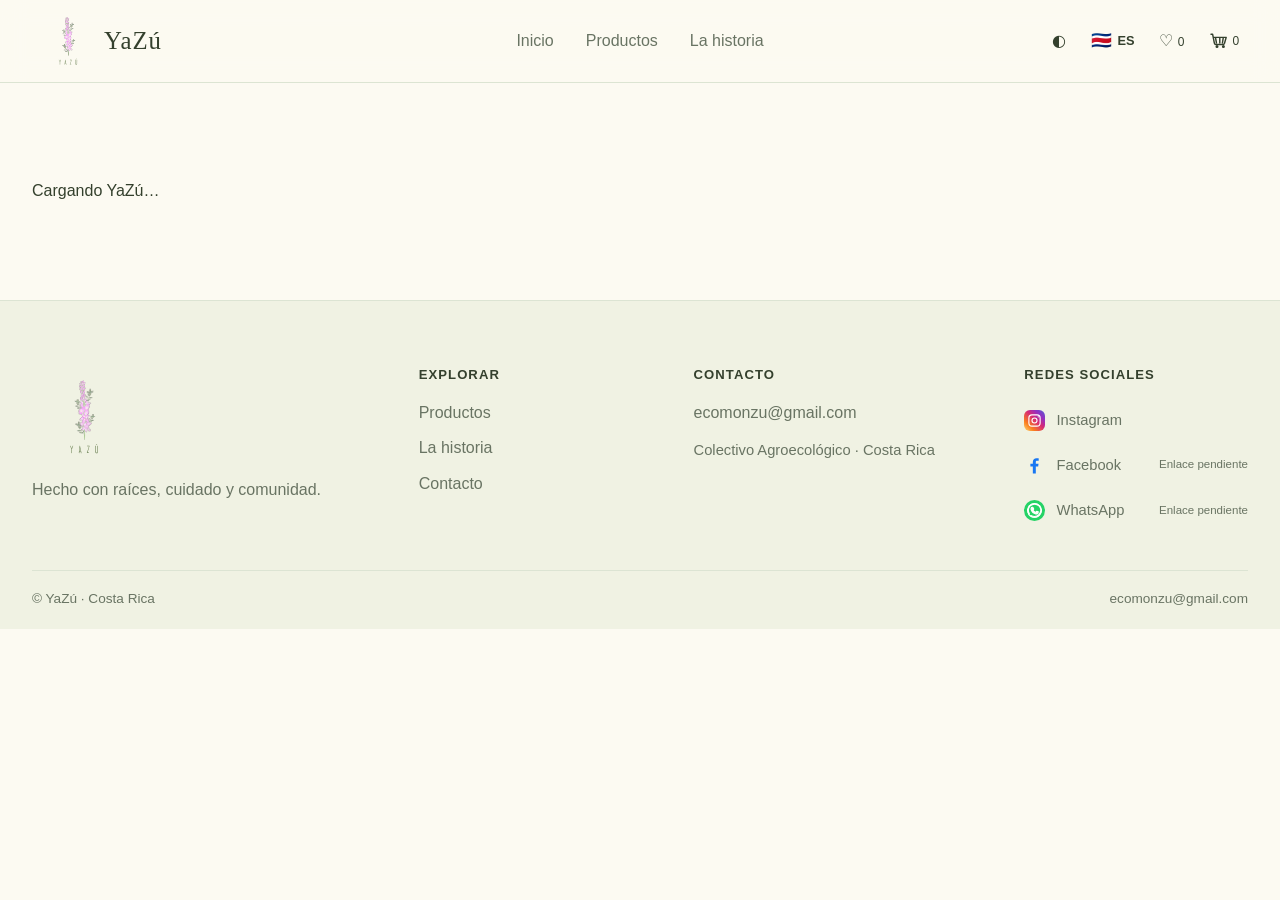
==== commit 22bd58ae: "Correciones, imagenes, datos y diseño" ====
--- a/index.html
+++ b/index.html
@@ -23,7 +23,7 @@
       <nav class="navigation" aria-label="Navegación principal">
         <a href="/#inicio" data-link data-i18n="home" data-nav="home">Inicio</a>
         <a href="/productos" data-link data-i18n="products" data-nav="products">Productos</a>
-        <a href="/#historia" data-link data-i18n="about" data-nav="history">Nuestra historia</a>
+        <a href="/#historia" data-link data-i18n="about" data-nav="history">La historia</a>
       </nav>
       <div class="header-actions">
         <button id="theme" class="icon-button" type="button" aria-label="Cambiar tema">◐</button>
@@ -39,7 +39,7 @@
   <footer class="footer">
     <div class="wrap footer-grid">
       <div class="footer-brand"><img class="footer-logo" src="/assets/logo_yazu.svg" alt="YaZú"><p data-i18n="footerText">Hecho con raíces, cuidado y comunidad.</p></div>
-      <div><strong data-i18n="explore">Explorar</strong><a href="/productos" data-link data-i18n="products">Productos</a><a href="/informacion" data-link data-i18n="about">Nuestra historia</a><a href="/informacion#contacto" data-link data-i18n="contact">Contacto</a></div>
+      <div><strong data-i18n="explore">Explorar</strong><a href="/productos" data-link data-i18n="products">Productos</a><a href="/informacion" data-link data-i18n="about">La historia</a><a href="/informacion#contacto" data-link data-i18n="contact">Contacto</a></div>
       <div class="footer-contact"><strong data-i18n="contact">Contacto</strong><a href="mailto:ecomonzu@gmail.com">ecomonzu@gmail.com</a><p class="footer-location">Colectivo Agroecológico · Costa Rica</p></div>
       <div class="footer-networks"><strong data-i18n="socials">Redes sociales</strong>
         <a class="social-link" href="https://www.instagram.com/chapernoagroeco/" target="_blank" rel="noopener noreferrer" aria-label="Instagram de YaZú">
--- a/index.css
+++ b/index.css
@@ -77,3 +77,53 @@
 .favorite-auth-form .button{white-space:nowrap}
 .favorite-sync-message{grid-column:1/-1;min-height:1.5em}
 @media(max-width:800px){.favorite-sync{grid-template-columns:1fr}.favorite-sync-actions{justify-content:flex-start}.favorite-auth-form{grid-template-columns:1fr}.favorite-auth-form .button{justify-self:start}.favorite-sync-message{grid-column:auto}}
+.hero{background-image:linear-gradient(rgba(26,33,27,.5),rgba(26,33,27,.72)),url("/assets/decorativas/foto-2.jpg")}
+.fondo-1{background-image:linear-gradient(color-mix(in srgb,var(--bg) 66%,transparent),color-mix(in srgb,var(--bg) 66%,transparent)),url("/assets/fondos/fondo-1.png")}
+.fondo-2{background-image:linear-gradient(color-mix(in srgb,var(--bg) 66%,transparent),color-mix(in srgb,var(--bg) 66%,transparent)),url("/assets/fondos/fondo-2.png")}
+
+/* Use one continuous tapestry behind the initiative and services sections. */
+.tapestry{
+  background-color:var(--bg);
+  background-image:linear-gradient(color-mix(in srgb,var(--bg) 66%,transparent),color-mix(in srgb,var(--bg) 66%,transparent)),url("/assets/fondos/fondo-1.png");
+  background-repeat:repeat;
+  background-position:center top;
+  background-size:1755px 1755px;
+}
+.tapestry > .fondo-1,
+.tapestry > .fondo-2{
+  background-color:transparent;
+  background-image:none;
+}
+
+:root[data-theme=dark] .tapestry{
+  background-image:linear-gradient(rgba(20,28,21,.68),rgba(20,28,21,.68)),url("/assets/fondos/fondo-1.png");
+}
+:root[data-theme=dark] .tapestry > .fondo-1,
+:root[data-theme=dark] .tapestry > .fondo-2{
+  background-color:transparent;
+  background-image:none;
+}
+
+/* Keep media grids comfortable on tablets and narrow phones. */
+.map{height:clamp(260px,36vw,400px)}
+@media(max-width:800px){
+  .video-grid{grid-template-columns:repeat(2,minmax(0,1fr))}
+  .gallery-grid{grid-template-columns:repeat(2,minmax(0,1fr))}
+}
+@media(max-width:540px){
+  .video-grid{grid-template-columns:1fr}
+  .map{height:300px}
+  .header-inner{column-gap:.25rem}
+  .header-actions{gap:.15rem}
+  .icon-button,.language{padding:.5rem .4rem}
+  .navigation{gap:clamp(.8rem,5vw,1.3rem)}
+}
+@media(max-width:360px){
+  .brand img{width:50px;height:48px}
+  .language{gap:.2rem}
+  #favorites-link{padding-inline:.3rem}
+}
+
+.checkout .field{margin-top:.35rem}
+.checkout select.field{width:100%;min-width:0}
+.quote-payment{margin:1rem 0;color:var(--muted);font-size:.92rem}
